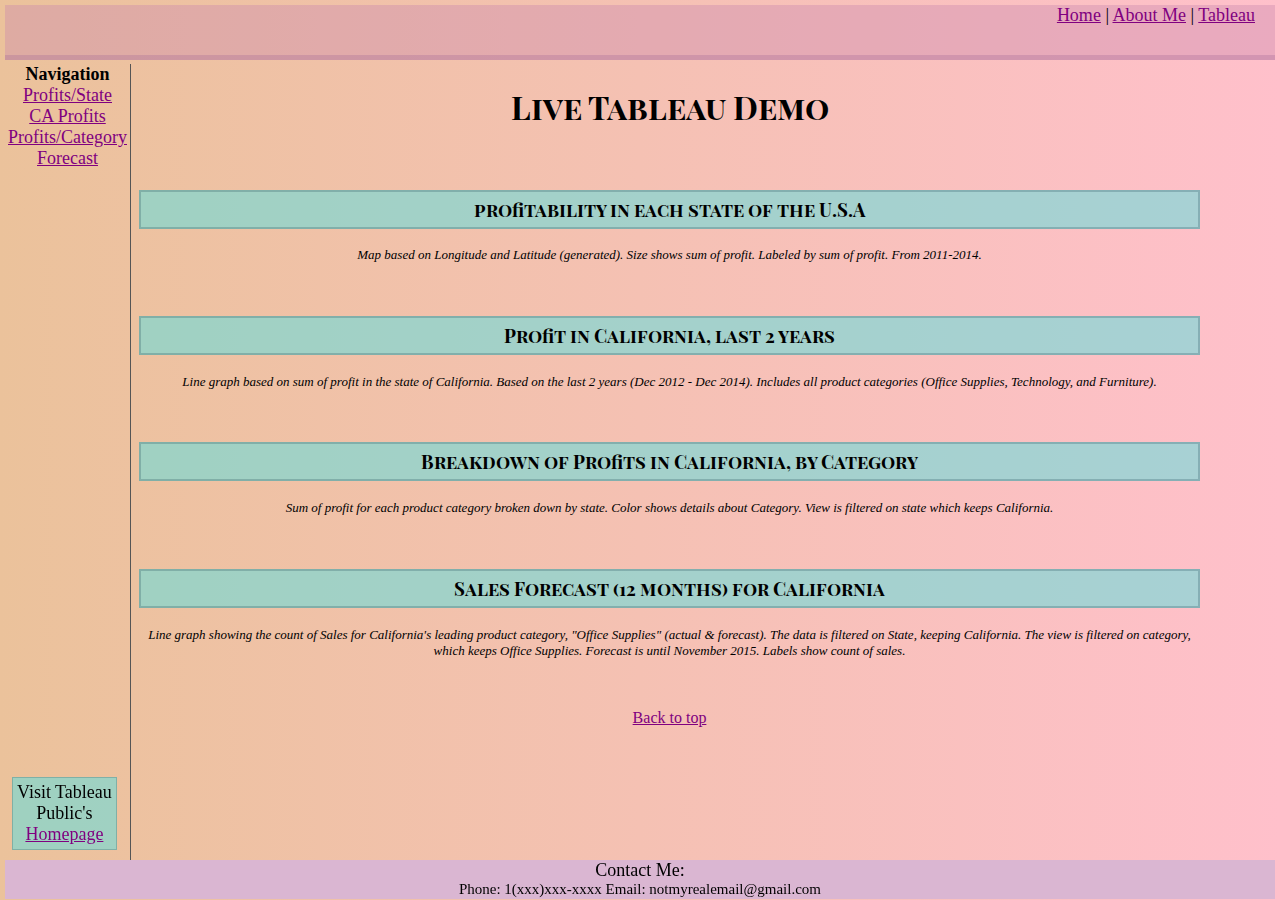
==== html/tableau.html @ 8b6eba0b "Add files via upload" ====
<!DOCTYPE html>
<html lang="en">
<head>
     <!--Jake Evans: Last edited Monday, December 6-->
    <meta charset="UTF-8">
    <meta http-equiv="X-UA-Compatible" content="IE=edge">
    <meta name="viewport" content="width=device-width, initial-scale=1.0">
    <title>Jake Evans - Tableau</title>
    <link href="../styles/bootstyles.css" rel="stylesheet" type="text/css">
    <link href="https://fonts.googleapis.com/css2?family=Fjalla+One&family=Playfair+Display+SC&display=swap" rel="stylesheet" type="text/css">
    <link href="https://fonts.googleapis.com/css2?family=Corinthia&family=Fjalla+One&family=Parisienne&family=Playfair+Display+SC&display=swap" rel="stylesheet" type="text/css">
        
</head>

<body>
    <div class="common header right normal" id="top">
        <a href="../index.html">Home</a> | 
        <a href="about.html">About Me</a> |
        <a href="#">Tableau</a>
    </div>
    <div class="common leftmenu normal center">
        <span style="font-weight: bolder; text-decoration:wavy;">Navigation</span><br>
        <span><a href="#wk1">Profits/State</a></span><br>
        <span><a href="#wk2">CA Profits</a></span><br>
        <span><a href="#wk3">Profits/Category</a></span>
        <span><a href="#wk4">Forecast</a></span><br><br>
        <div class="bottomtext">
            Visit Tableau <br>Public's<br><a href="https://public.tableau.com/en-us/s/" target="_blank">Homepage</a>
        </div>

    </div>
    <div class="common mainbody center">
        <h1>Live Tableau Demo</h1> <br>
        <h3 class="textbox" id="wk1">profitability in each state of the U.S.A</h3>  
        <div>
            <div class='tableauPlaceholder' id='viz1638933183998' style='position: relative'><noscript><a href='#'><img alt='Profits&#47;State (USA) ' src='https:&#47;&#47;public.tableau.com&#47;static&#47;images&#47;XY&#47;XY27S2BKD&#47;1_rss.png' style='border: none' /></a></noscript><object class='tableauViz'  style='display:none;'><param name='host_url' value='https%3A%2F%2Fpublic.tableau.com%2F' /> <param name='embed_code_version' value='3' /> <param name='path' value='shared&#47;XY27S2BKD' /> <param name='toolbar' value='yes' /><param name='static_image' value='https:&#47;&#47;public.tableau.com&#47;static&#47;images&#47;XY&#47;XY27S2BKD&#47;1.png' /> <param name='animate_transition' value='yes' /><param name='display_static_image' value='yes' /><param name='display_spinner' value='yes' /><param name='display_overlay' value='yes' /><param name='display_count' value='yes' /><param name='language' value='en-US' /><param name='filter' value='publish=yes' /></object></div>                <script type='text/javascript'>                    var divElement = document.getElementById('viz1638933183998');                    var vizElement = divElement.getElementsByTagName('object')[0];                    vizElement.style.width='100%';vizElement.style.height=(divElement.offsetWidth*0.75)+'px';                    var scriptElement = document.createElement('script');                    scriptElement.src = 'https://public.tableau.com/javascripts/api/viz_v1.js';                    vizElement.parentNode.insertBefore(scriptElement, vizElement);                </script>
        </div>
        <p class="normal subscript">
            Map based on Longitude and Latitude (generated). Size shows sum of profit. Labeled by sum of profit. From 2011-2014.
        </p><br>
        <h3 class="textbox"  id="wk2">Profit in California, last 2 years</h3>
        <div>
            <div class='tableauPlaceholder' id='viz1638933450033' style='position: relative'><noscript><a href='#'><img alt='California Profits: Last 2 Years ' src='https:&#47;&#47;public.tableau.com&#47;static&#47;images&#47;We&#47;WebDevWk2&#47;CaliforniaProfitsLast2Years&#47;1_rss.png' style='border: none' /></a></noscript><object class='tableauViz'  style='display:none;'><param name='host_url' value='https%3A%2F%2Fpublic.tableau.com%2F' /> <param name='embed_code_version' value='3' /> <param name='site_root' value='' /><param name='name' value='WebDevWk2&#47;CaliforniaProfitsLast2Years' /><param name='tabs' value='no' /><param name='toolbar' value='yes' /><param name='static_image' value='https:&#47;&#47;public.tableau.com&#47;static&#47;images&#47;We&#47;WebDevWk2&#47;CaliforniaProfitsLast2Years&#47;1.png' /> <param name='animate_transition' value='yes' /><param name='display_static_image' value='yes' /><param name='display_spinner' value='yes' /><param name='display_overlay' value='yes' /><param name='display_count' value='yes' /><param name='language' value='en-US' /><param name='filter' value='publish=yes' /></object></div>                <script type='text/javascript'>                    var divElement = document.getElementById('viz1638933450033');                    var vizElement = divElement.getElementsByTagName('object')[0];                    vizElement.style.width='100%';vizElement.style.height=(divElement.offsetWidth*0.75)+'px';                    var scriptElement = document.createElement('script');                    scriptElement.src = 'https://public.tableau.com/javascripts/api/viz_v1.js';                    vizElement.parentNode.insertBefore(scriptElement, vizElement);                </script>
        </div>
        <p class="normal subscript">
            Line graph based on sum of profit in the state of California. Based on the last 2 years (Dec 2012 - Dec 2014). Includes all product categories (Office Supplies, Technology, and Furniture).
        </p><br>
        <h3 class="textbox"  id="wk3">Breakdown of Profits in California, by Category</h3>
        <div>
            <div class='tableauPlaceholder' id='viz1638934817302' style='position: relative'><noscript><a href='#'><img alt='Profits&#47;Category (CA) ' src='https:&#47;&#47;public.tableau.com&#47;static&#47;images&#47;We&#47;WebDevWk3&#47;ProfitsCategoryCA&#47;1_rss.png' style='border: none' /></a></noscript><object class='tableauViz'  style='display:none;'><param name='host_url' value='https%3A%2F%2Fpublic.tableau.com%2F' /> <param name='embed_code_version' value='3' /> <param name='site_root' value='' /><param name='name' value='WebDevWk3&#47;ProfitsCategoryCA' /><param name='tabs' value='no' /><param name='toolbar' value='yes' /><param name='static_image' value='https:&#47;&#47;public.tableau.com&#47;static&#47;images&#47;We&#47;WebDevWk3&#47;ProfitsCategoryCA&#47;1.png' /> <param name='animate_transition' value='yes' /><param name='display_static_image' value='yes' /><param name='display_spinner' value='yes' /><param name='display_overlay' value='yes' /><param name='display_count' value='yes' /><param name='language' value='en-US' /><param name='filter' value='publish=yes' /></object></div>                <script type='text/javascript'>                    var divElement = document.getElementById('viz1638934817302');                    var vizElement = divElement.getElementsByTagName('object')[0];                    vizElement.style.width='100%';vizElement.style.height=(divElement.offsetWidth*0.75)+'px';                    var scriptElement = document.createElement('script');                    scriptElement.src = 'https://public.tableau.com/javascripts/api/viz_v1.js';                    vizElement.parentNode.insertBefore(scriptElement, vizElement);                </script>
        </div>
        <p class="normal subscript">
            Sum of profit for each product category broken down by state. Color shows details about Category. View is filtered on state which keeps California.
        </p><br>
        <h3 class="textbox" id="wk4">Sales Forecast (12 months) for California</h3>
        <div>
            <div class='tableauPlaceholder' id='viz1638987015770' style='position: relative'><noscript><a href='#'><img alt='Sales Forecast ' src='https:&#47;&#47;public.tableau.com&#47;static&#47;images&#47;We&#47;WebDevWk5&#47;SalesForecast&#47;1_rss.png' style='border: none' /></a></noscript><object class='tableauViz'  style='display:none;'><param name='host_url' value='https%3A%2F%2Fpublic.tableau.com%2F' /> <param name='embed_code_version' value='3' /> <param name='site_root' value='' /><param name='name' value='WebDevWk5&#47;SalesForecast' /><param name='tabs' value='no' /><param name='toolbar' value='yes' /><param name='static_image' value='https:&#47;&#47;public.tableau.com&#47;static&#47;images&#47;We&#47;WebDevWk5&#47;SalesForecast&#47;1.png' /> <param name='animate_transition' value='yes' /><param name='display_static_image' value='yes' /><param name='display_spinner' value='yes' /><param name='display_overlay' value='yes' /><param name='display_count' value='yes' /><param name='language' value='en-US' /><param name='filter' value='publish=yes' /></object></div>                <script type='text/javascript'>                    var divElement = document.getElementById('viz1638987015770');                    var vizElement = divElement.getElementsByTagName('object')[0];                    vizElement.style.width='100%';vizElement.style.height=(divElement.offsetWidth*0.75)+'px';                    var scriptElement = document.createElement('script');                    scriptElement.src = 'https://public.tableau.com/javascripts/api/viz_v1.js';                    vizElement.parentNode.insertBefore(scriptElement, vizElement);                </script>
        </div>
        <p class="normal subscript">
            Line graph showing the count of Sales for California's leading product category, "Office Supplies" (actual & forecast). The data is filtered on State, keeping California. The view is filtered on category, which keeps Office Supplies. Forecast is until November 2015. Labels show count of sales.
        </p><br>
        <p class="normal center" style="font-size:medium"><a href="#top">Back to top</a></p><br><br><br>
    </div>
    <div class="common footer center normal">
        <div>Contact Me:</div> 
        <div style="font-size: 15px;">Phone: 1(xxx)xxx-xxxx
            Email: notmyrealemail@gmail.com</div>
        <div style="font-size: small;">Copyright Jake Evans 2021</div>
    </div>

</body>
</html>
---- styles/bootstyles.css ----
body {
    font-family: 'Playfair Display SC', serif;
    background: linear-gradient(to right, rgb(235, 194, 155), pink);
}

.common {
    position: absolute;
}

.header {
    top:5px;
    left:5px;
    right:5px;
    height:50px;
    z-index: 2;
    border-bottom: solid 5px #a1699550;
    padding-right: 10px;
    background-color: #ca89ad65;
}

.leftmenu {
    top: 64px;
    left: 5px;
    width: 125px;
    bottom: 39px;
    z-index: 1;
    border-right: double 1px #555555;
}

.mainbody {
    top: 64px;
    left: 139px;
    bottom: 39px;
    right: 80px;
}

.footer {
    background-color: rgb(218, 182, 210);
    bottom: 1px;
    left: 5px;
    right: 5px;
    height: 34px;
    padding-bottom: 5px;
    z-index: 2;
    position: fixed;
}

.normal {
    font-family: 'Playfair Display', serif;
    font-size:large;
}

.center {
    text-align: center;
}
.right {
    text-align: right;
    padding-right: 20px;
}
a {
    color:purple;
}
a:hover {
    font-size: 110%;
    color:rgb(122, 62, 179);
}

.subscript {
    font-size: small;
    font-style: italic;
}

.textbox {
    background-color: rgba(96, 223, 223, 0.548);
    border: solid 2px rgba(10, 50, 66, 0.212);
    padding: 5px;
}

.bottomtext {
    bottom:50px;
    position: fixed;
    background-color: rgba(96, 223, 223, 0.548);
    padding: 4px;
    border: solid 1px rgba(10, 50, 66, 0.212);
    left:12px;
}
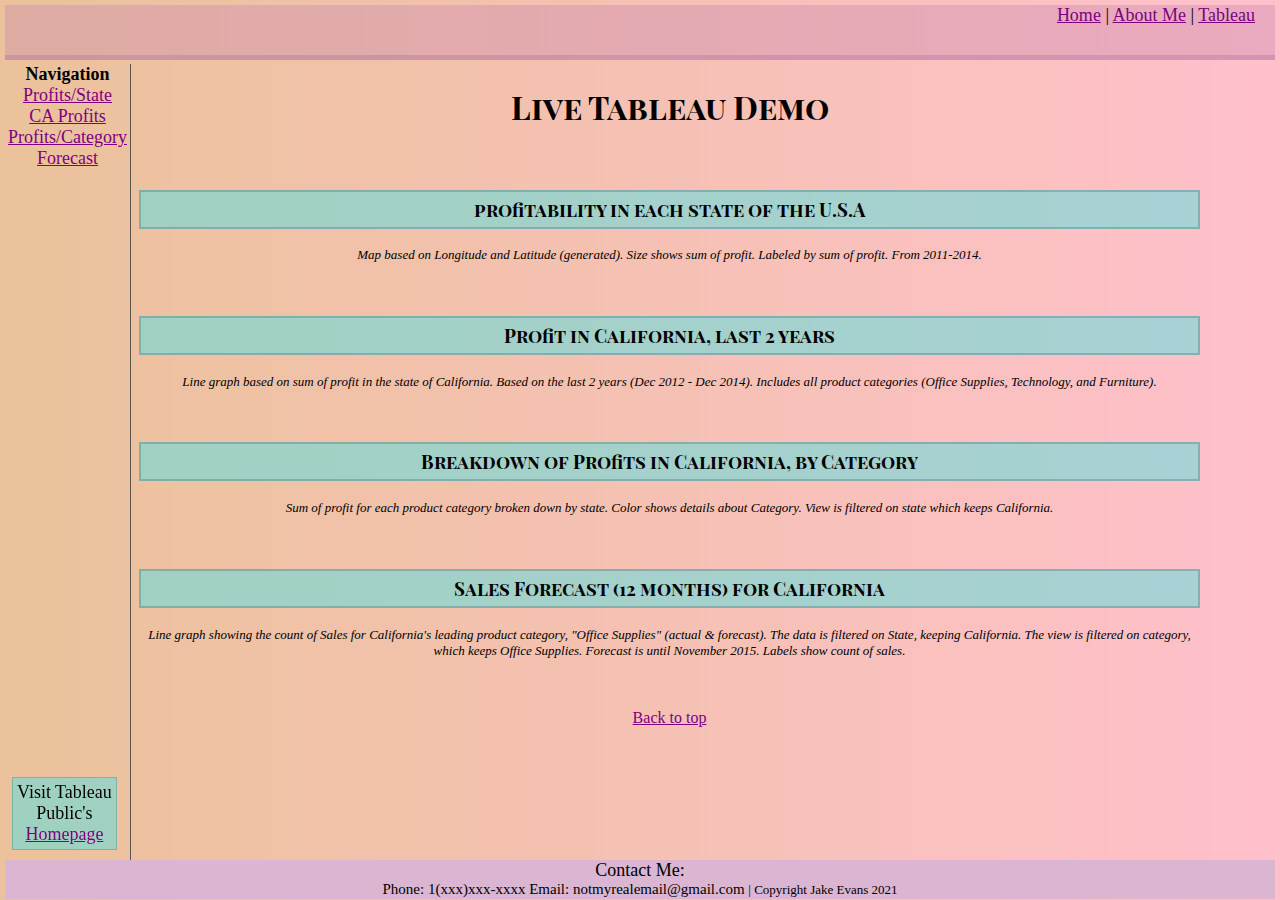
==== commit 0f2ba9cf: "Add files via upload" ====
--- a/html/tableau.html
+++ b/html/tableau.html
@@ -64,8 +64,8 @@
     <div class="common footer center normal">
         <div>Contact Me:</div> 
         <div style="font-size: 15px;">Phone: 1(xxx)xxx-xxxx
-            Email: notmyrealemail@gmail.com</div>
-        <div style="font-size: small;">Copyright Jake Evans 2021</div>
+            Email: notmyrealemail@gmail.com
+        <span style="font-size: small;">| Copyright Jake Evans 2021</span>
     </div>
 
 </body>
